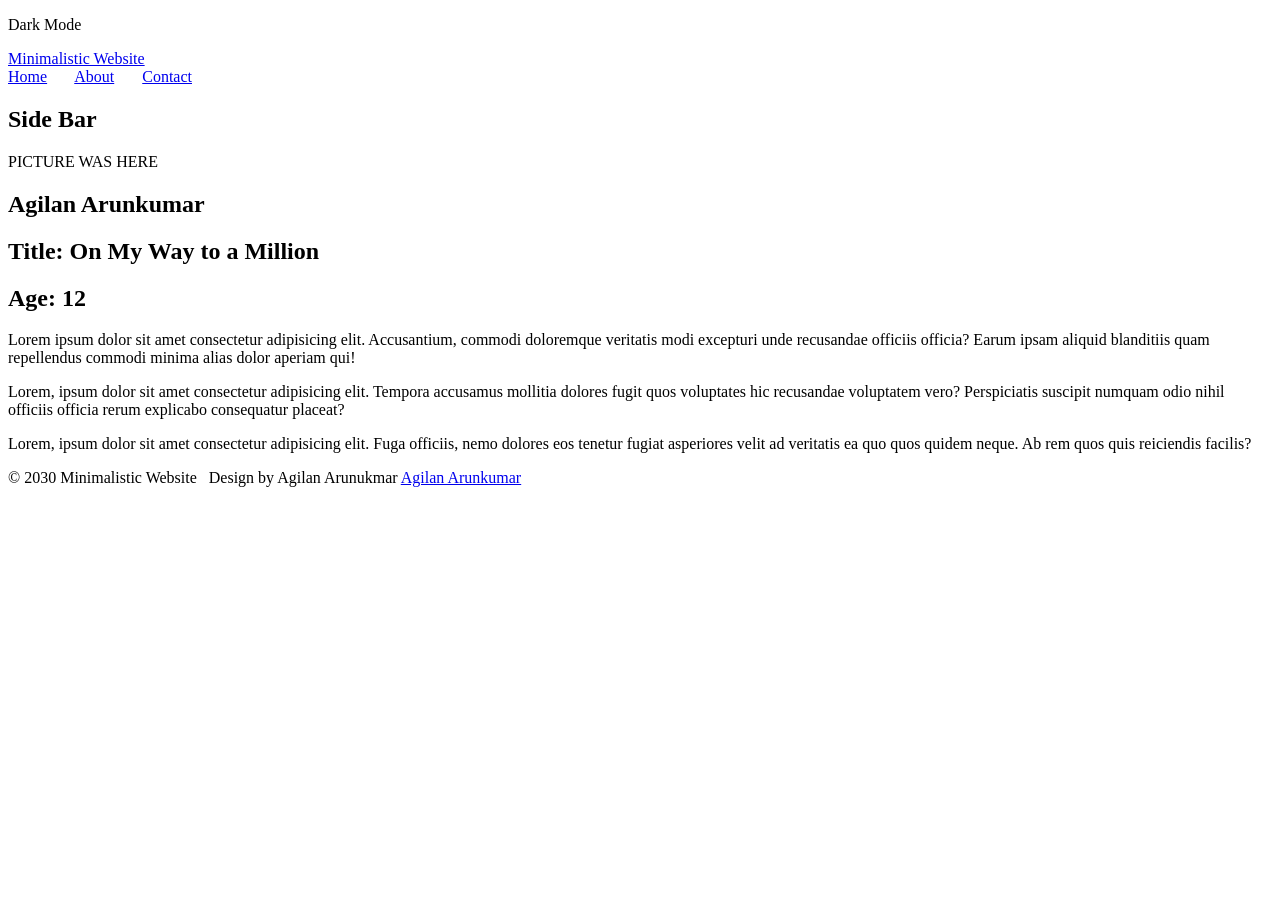
==== about.html @ 2246f889 "Add files via upload Inital Upload" ====
<!DOCTYPE html>
<html lang="en">
<head>
    <meta charset="UTF-8">
    <title>About Us</title>
    <link rel="stylesheet" href="css/style.css">
    <script src="js/scripts.js"></script>
</head>
<body id="about_page">
    <div class="container">
        <div id="change" id="move" style="cursor: pointer;">

            <p id="mode-text">Dark Mode</p>

        </div>
        <header class="header">

            <a  class="link_title" href="index.html">Minimalistic Website</a>

        </header>

        <nav class="menu">

            <a href="index.html">Home</a> &nbsp; &nbsp; &nbsp;
            <a href="about.html">About</a> &nbsp; &nbsp; &nbsp;
            <a href="contact.html">Contact</a> &nbsp; &nbsp; &nbsp;

        </nav>
        
        <aside>

            <h1>Side Bar</h1>

        </aside>

        <article class="main">
            <div id="home-image">

                <p>PICTURE WAS HERE</p>
            <!-- <img id = "home-image" src="IMAGEs/Black_hole.webp?text=Profile+Image" alt="home image" width="200" height="100"> -->

            </div>
        


        <div id="profile-info"> 

            <h2>Agilan Arunkumar</h2>
            <h2>Title: On My Way to a Million</h2>
            <h2>Age: 12</h2>

        </div>

        <div class="description"></div>

        <p>Lorem ipsum dolor sit amet consectetur adipisicing elit. Accusantium, commodi doloremque veritatis modi excepturi unde recusandae officiis officia? Earum ipsam aliquid blanditiis quam repellendus commodi minima alias dolor aperiam qui!</p>
        <p>Lorem, ipsum dolor sit amet consectetur adipisicing elit. Tempora accusamus mollitia dolores fugit quos voluptates hic recusandae voluptatem vero? Perspiciatis suscipit numquam odio nihil officiis officia rerum explicabo consequatur placeat?</p>
        <p>Lorem, ipsum dolor sit amet consectetur adipisicing elit. Fuga officiis, nemo dolores eos tenetur fugiat asperiores velit ad veritatis ea quo quos quidem neque. Ab rem quos quis reiciendis facilis?</p>
        </div>

        <footer>

            &copy; 2030 Minimalistic Website &nbsp; Design by Agilan Arunukmar <a href="http://www.www.edwindiaz.com">Agilan Arunkumar</a>


        </article> </footer>

    
    
    </div>
</body>
</html>
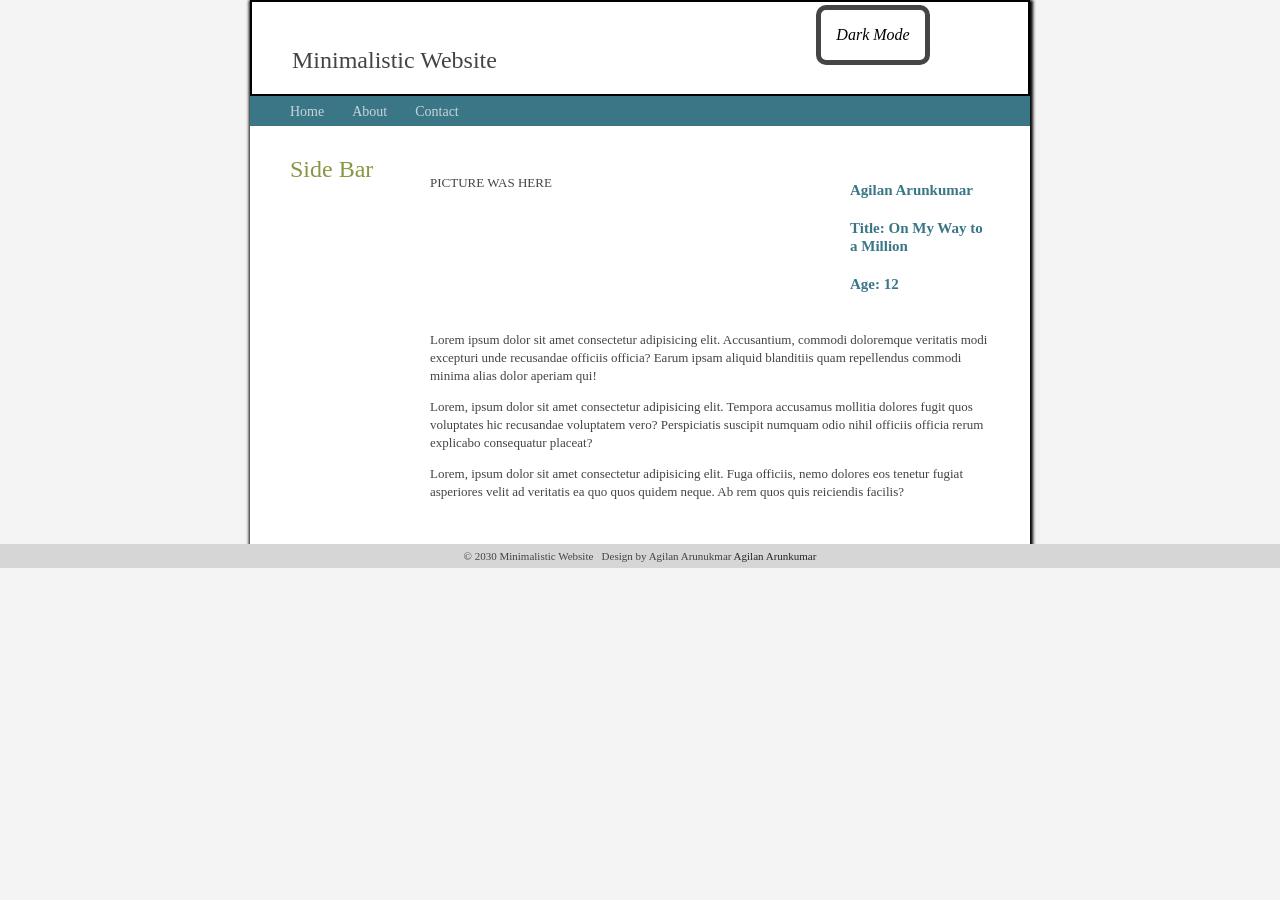
==== commit 4c76c372: "Update about.html" ====
--- a/about.html
+++ b/about.html
@@ -2,9 +2,14 @@
 <html lang="en">
 <head>
     <meta charset="UTF-8">
+    <script src="js/scripts.js"></script>
+    <script>
+        if (localStorage.getItem('theme') === 'dark') {
+            document.documentElement.classList.add('dark-mode');
+        }
+    </script>
     <title>About Us</title>
-    <link rel="stylesheet" href="css/style.css">
-    <script src="js/scripts.js"></script>
+    <link rel="stylesheet" href="style.css">
 </head>
 <body id="about_page">
     <div class="container">
@@ -69,4 +74,4 @@
     
     </div>
 </body>
-</html>+</html>
--- a/style.css
+++ b/style.css
@@ -0,0 +1,456 @@
+body {
+
+    background: #F4F4F4;
+    margin:0;
+
+}
+
+.link_title {
+
+    text-decoration: none;
+    font-size: 24px;
+    color: #444444;
+
+}
+
+.container{
+
+    width: 780px;
+    margin: 0 auto;
+    background: #FFF;
+
+}
+
+.header {
+
+    padding: 45px 0 20px 40px;
+    border: 2px solid black;
+
+}
+
+.menu {
+
+    background: #3b7687;
+    padding: 6px 0 6px 40px;
+
+}
+
+.menu a {
+
+    color: #c5d6db;
+    text-decoration: none; 
+    font-size: 14px;
+    /* font-family: "Arial Narrow", "Myraid Pro"; */
+}
+
+.menu a:hover {
+
+    color: #ecf2f3;
+
+}
+
+aside {
+
+    float: left;
+    width: 120px;
+    padding: 30px 10px 0 40px; /* top right left bottom*/
+
+}
+
+h1 {
+
+    margin: 0px;
+    color: #869843;
+    font-size: 24px;
+    font-family: one;
+    font-weight: normal;
+
+}
+
+h1:hover {
+    
+    color: #aac253; 
+
+}
+
+h2 {
+
+    color: #3b7687;
+    font-size: 15px;
+    margin: 20px 0 5px 0;
+
+
+}
+
+.main {
+
+    margin: 0 0 0 180px;
+    padding: 35px 40px 30px 0;
+    color: #444444;
+    font-family: "Georgia";
+    font-size: 13px;
+    line-height: 18px;
+    text-emphasis: justify;
+}
+
+.main a:hover {
+
+    color: #444444;
+
+
+}
+
+#home-image {
+
+    width: 100%;
+    height: auto; /* best practice to keep the aspect ratio*/
+}
+
+footer {
+
+    padding: 6px 40px 6px 40px;
+    background: #d6d6d6;
+    font-family: "Lucida Sans Unicode";
+    color: #444444;
+    font-size: 11px;
+    text-decoration: right;
+    text-align: center;
+}
+
+footer a {
+
+    text-decoration: none; /*You can also just make a{} and but text decoration none*/
+    color:#262626;
+
+}
+
+.separator {
+
+    color: #FFFFFF;
+    font-size: 11px;
+
+}
+
+/*About Page Styles*/
+
+#about_page #home-image{
+
+    width:70%;
+    height: auto;
+    float: left;
+    display: block;
+
+}
+
+#about_page #home-image img {
+
+    width: 100%;
+    height: auto;
+
+}
+
+#about_page #profile-info {
+
+    float: right;
+    width: 25%;
+    text-align: left;
+}
+
+
+
+#about_page .description {
+
+    clear: both;
+    padding-top: 20px;
+
+}
+
+/*Contact page*/
+
+.form {
+
+    overflow: hidden;
+    width: 100%;
+
+}
+
+.col, #text {
+
+    float:left;
+    width: 220px;
+
+}
+
+.col label, #text {
+    color: #01252f;
+    display: block; 
+    margin-top: 10px;
+    font-weight: bold;
+
+
+}
+
+.messages {
+
+    float: left;
+    margin-left: 20px;
+    color: #01252f;
+    font-weight: bold;
+
+}
+
+#text {
+
+    width: 300px;
+    height: 120px;
+    display: block;
+    margin-top: 5px;
+    border-radius: 10px;
+    border: 2px solid #ccc;
+    transition: all 0.3s ease;
+    outline: none;
+
+}
+
+.messages label {
+    display: block;
+    margin-top: 10px;
+}
+
+#name_box, #email_box, #subject_box , #text{ 
+
+    border-radius: 10px;
+    border-color: 2px solid #ccc;
+    border-width: 5px;
+    transition: all 0.3s ease;
+    width: 180px;
+    outline: none;
+    display: block;
+    margin-bottom: 10px;
+}
+
+
+#name_box:focus, #email_box:focus, #subject_box:focus {
+        
+    border-color: #3b7687;  
+    width: 220px;
+    background-color:#444546;
+
+}
+
+#text {
+
+    width: 300px;
+    height: 120px;
+    margin-top: 5px;
+
+}
+
+ #text:focus {
+    
+    border-color: #3b7687;
+    height: 200px;
+
+}
+
+.form label:hover {
+
+    color:#1288cd;
+    cursor: pointer;
+}
+
+#name_box::placeholder, 
+#email_box::placeholder, 
+#subject_box::placeholder, 
+#text::placeholder {
+
+    color: #bababa;
+    font-style: italic;
+    font-size: 12px;
+}
+
+#change {
+
+    font-style: italic;
+    margin-top: 5px;
+    float: right;
+    margin-right: 100px;
+    border: 5px solid #444546;
+    border-radius: 10px;
+    text-align: center;
+    padding-left: 2px;
+    padding-right: 2px;
+    width: 100px;
+
+}
+
+body {
+    background: #F4F4F4;
+    transition: all 1s ease; /* Makes the switch smooth! */
+}
+
+body.dark-mode #name_box, 
+body.dark-mode #email_box, 
+body.dark-mode #subject_box, 
+body.dark-mode #text {
+    background-color: #444444;
+    color: #FFFFFF;
+    border: 2px solid #555555;
+}
+
+/* Dark Mode (Add this to the bottom of your CSS) */
+body.dark-mode {
+    background: #222222;
+    colir:white;
+}
+
+body.dark-mode .container {
+    background: #333333;
+    color: white;
+}
+
+body.dark-mode .main {
+    color: #cccccc;
+}
+
+body.dark-mode .menu {
+    background: #234751;
+}
+
+body.dark-mode footer {
+    background: #1a1a1a;
+    color: #ccc;
+
+}
+
+#name_box:focus, #email_box:focus, #subject_box:focus, #messages:focus {
+    
+    border-color: #3b7687;
+    width: 220px;
+    outline: none;
+    background-color: #FFFFFF; /* Forces it to stay light when focused */
+    color: #000000;
+
+
+}
+
+body.dark-mode input:focus, 
+body.dark-mode textarea:focus {
+    background-color: #555555 !important;
+    color: #000000 !important;
+
+}
+
+body.dark-mode .form label {
+    
+    color:#00a2ff;
+
+}
+
+body.dark-mode .form label:hover {
+    
+    color:#1870a2;
+    cursor: pointer;
+}
+
+#submit button {
+
+    margin-left: 175px;
+    margin-top: 15px;
+    margin-bottom: 10px;
+    width: 100px;
+    height: 40px;
+    background-color: #83928d;
+    border: 2px solid #83928d;
+    border-radius: 10px;
+    cursor: pointer;
+
+
+}
+
+#submit button:hover{
+    
+    background-color: #616564;
+
+}
+
+body.dark-mode #submit button{
+    
+    background-color: #616564;
+
+}
+
+body.dark-mode #submit button:hover{
+    
+    background-color: #292727;
+
+}
+
+body.dark-mode .link_title{
+
+    color:#5f5858;
+
+}
+body.dark-mode .link_title:hover{
+
+    color:#847d7d;
+
+}
+
+#move {
+
+    padding-top: 200px;
+
+
+
+}
+
+.container {
+
+    box-shadow: 1px 2px 3px 2px;
+
+}
+
+html.dark-mode body {
+    background-color: #121212 !important; 
+    color: white !important;
+}
+
+html.dark-mode .container {
+    background-color: transparent;
+}
+
+/* Fix the boxes when Dark Mode is on */
+html.dark-mode #name_box, 
+html.dark-mode #email_box, 
+html.dark-mode #subject_box, 
+html.dark-mode #text {
+    background-color: #333333 !important;
+    color: white !important;
+    border: 2px solid #555555 !important;
+}
+
+/* Fix the boxes when you CLICK/FOCUS on them in Dark Mode */
+html.dark-mode #name_box:focus, 
+html.dark-mode #email_box:focus, 
+html.dark-mode #subject_box:focus, 
+html.dark-mode #text:focus {
+    background-color: #444444 !important;
+    color: white !important;
+    border-color: #3b7687 !important;
+}
+
+/* Make the placeholder text (the gray hints) look better in Dark Mode */
+html.dark-mode ::placeholder {
+    color: #aaaaaa;
+}
+
+body {
+    transition: background-color 0.3s ease, color 0.3s ease;
+}
+html.dark-mode label {
+    color: #eeeeee;
+}
+html.dark-mode h1 {
+    color: #aac253;
+}
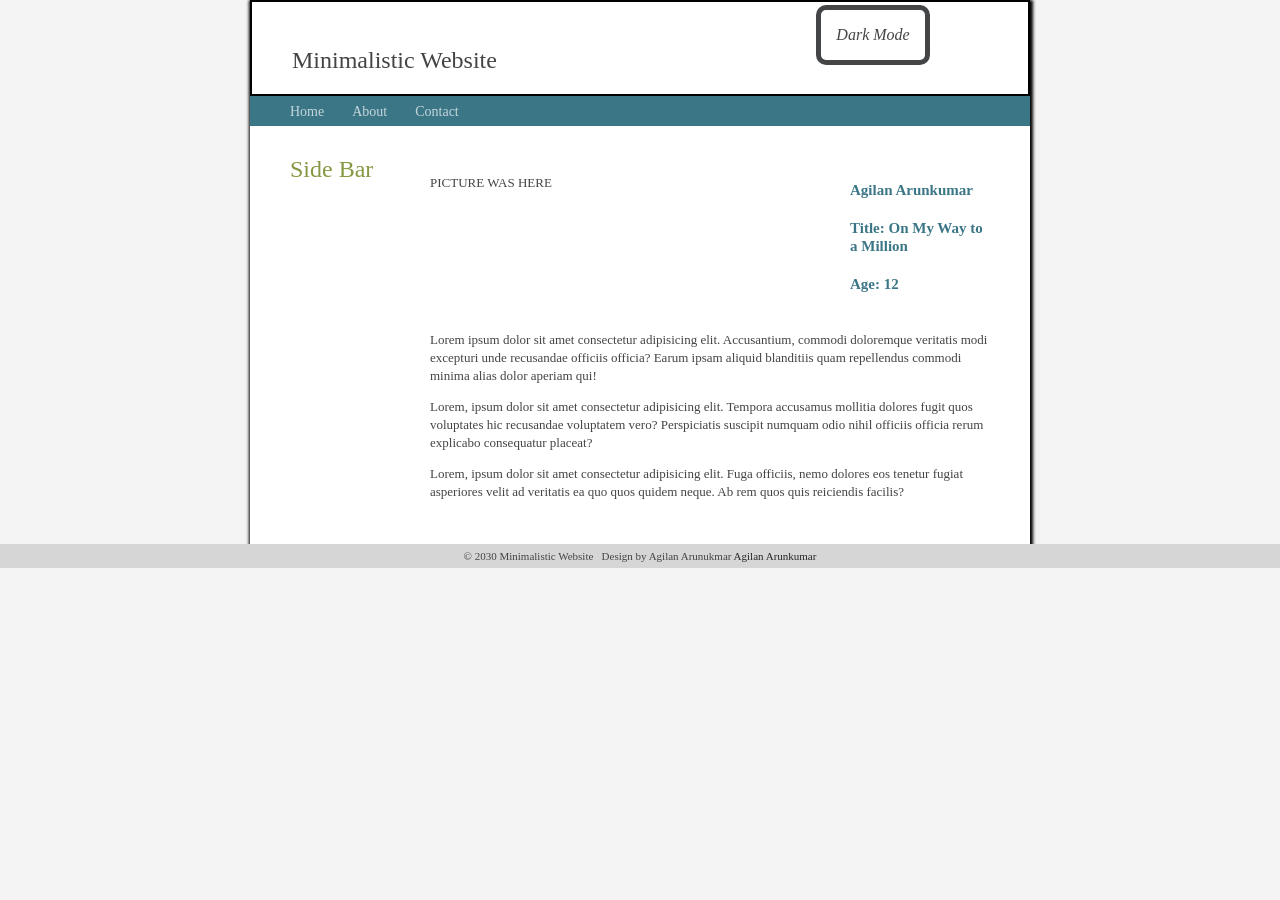
==== commit 9aca00cc: "Update about.html" ====
--- a/about.html
+++ b/about.html
@@ -2,7 +2,7 @@
 <html lang="en">
 <head>
     <meta charset="UTF-8">
-    <script src="js/scripts.js"></script>
+    <script src="scripts.js"></script>
     <script>
         if (localStorage.getItem('theme') === 'dark') {
             document.documentElement.classList.add('dark-mode');
